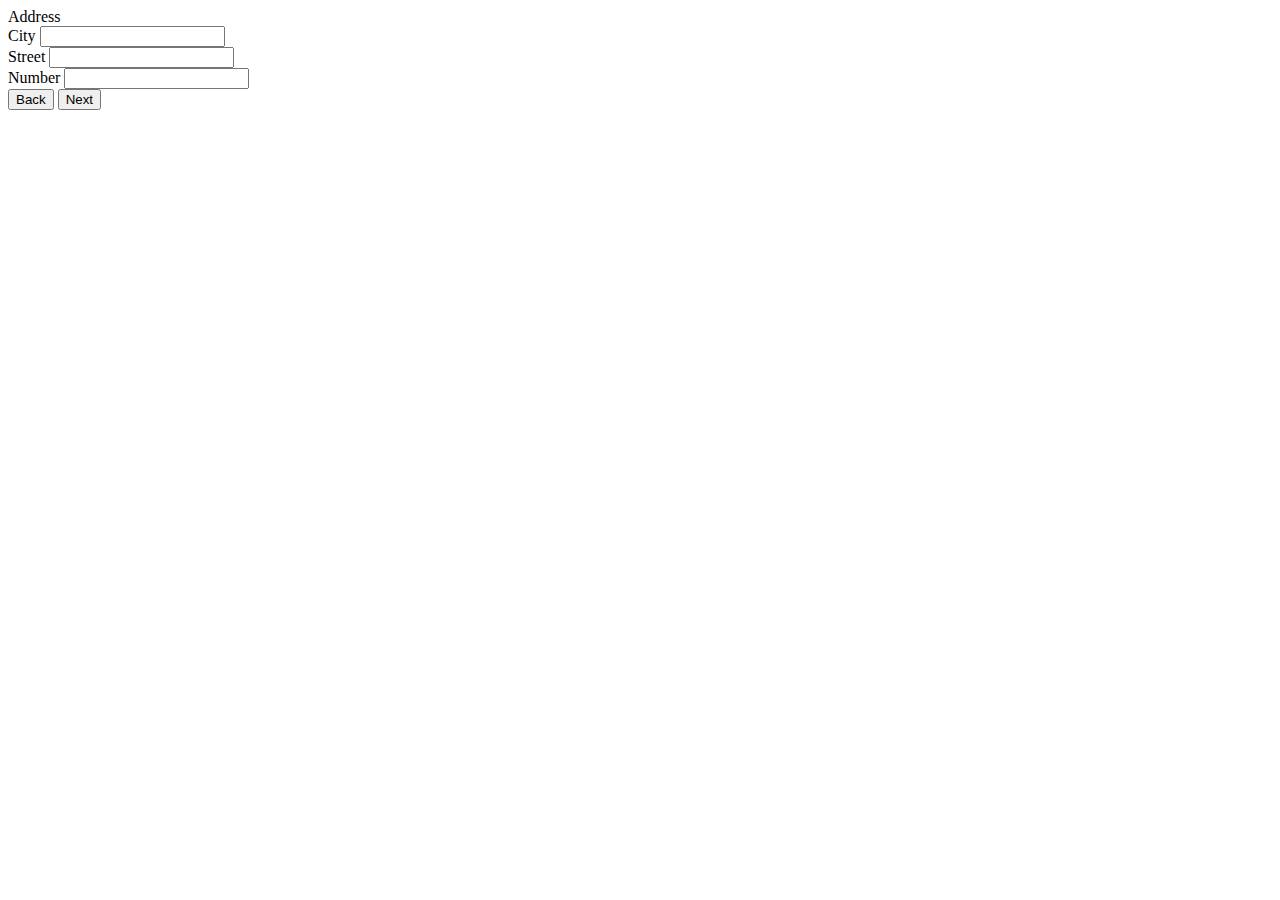
==== address.html @ 2f3694b2 "created single key to access local storage" ====
<!DOCTYPE html>
<html lang="en">
<head>
    <meta charset="UTF-8">
    <meta http-equiv="X-UA-Compatible" content="IE=edge">
    <meta name="viewport" content="width=device-width, initial-scale=1.0">
    <title>Wizard</title>
    <link href="styles/style.css" rel="stylesheet">
</head>
<body>
    <header>Address</header>
    <main>
        <div class="wiz-form">
            <div class="wiz-form-item">
                <label for="wiz-city">City</label>
                <input type="text" id="wiz-city">
            </div>
            <div class="wiz-form-item">
                <label for="wiz-street">Street</label>
                <input type="text" id="wiz-street">
            </div>
            <div class="wiz-form-item">
                <label for="wiz-number">Number</label>
                <input type="number" id="wiz-number">
            </div>
        </div>
        <div class="wiz-nav">
            <button type="button" id="backBtn">Back</button>
            <button type="button" id="nextBtn">Next</button>
        </div>
    </main>

    <script>
        const city = document.getElementById('wiz-city');
        const street = document.getElementById('wiz-street');
        const number = document.getElementById('wiz-number');

        const storageKey = 'wiz-user';
    </script>
</body>
</html>
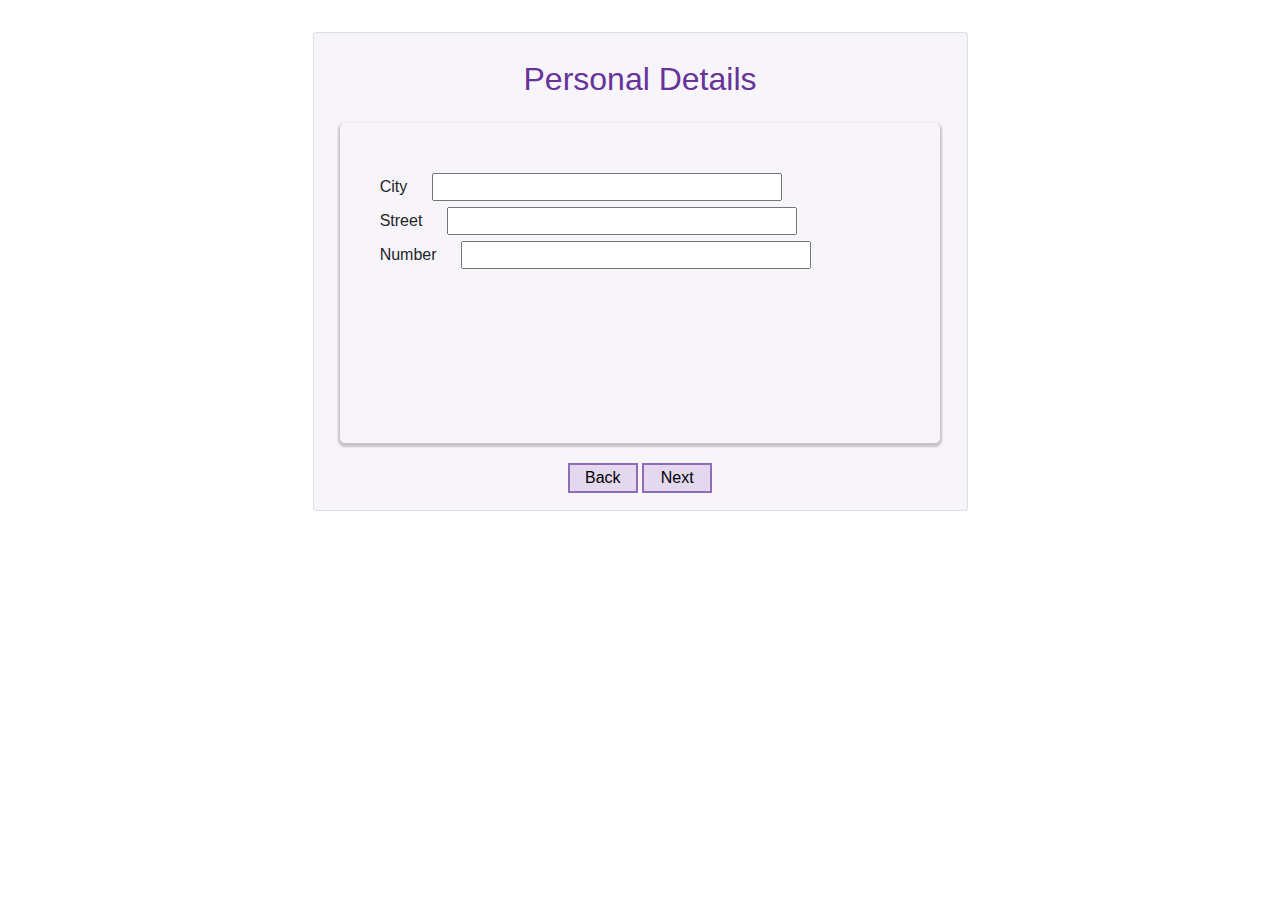
==== commit e7822633: "updated files to match folder structure" ====
--- a/address.html
+++ b/address.html
@@ -4,38 +4,41 @@
     <meta charset="UTF-8">
     <meta http-equiv="X-UA-Compatible" content="IE=edge">
     <meta name="viewport" content="width=device-width, initial-scale=1.0">
-    <title>Wizard</title>
-    <link href="styles/style.css" rel="stylesheet">
+    <link rel="stylesheet" href="styles/index.css">
+    <link rel="stylesheet" href="https://stackpath.bootstrapcdn.com/bootstrap/4.3.1/css/bootstrap.min.css">
+    <link rel="stylesheet" href="https://stackpath.bootstrapcdn.com/bootstrap/4.3.1/js/bootstrap.bundle.min.js">
+    <title>Personal Details</title>
 </head>
 <body>
-    <header>Address</header>
-    <main>
-        <div class="wiz-form">
-            <div class="wiz-form-item">
-                <label for="wiz-city">City</label>
-                <input type="text" id="wiz-city">
-            </div>
-            <div class="wiz-form-item">
-                <label for="wiz-street">Street</label>
-                <input type="text" id="wiz-street">
-            </div>
-            <div class="wiz-form-item">
-                <label for="wiz-number">Number</label>
-                <input type="number" id="wiz-number">
+    <div class="row justify-content-center mt-0">
+        <div class="col-11 col-sm-9 col-md-7 col-lg-6 text-center p-0 mt-3 mb-2">
+            <div class="card px-0 pb-0 mt-3 mb-3">
+                <div class="main-box">
+                    <header>Personal Details</header>
+                    <main class="form-elements">
+                        <div class="wiz-form">
+                            <div class="wiz-form-item">
+                                <label for="wiz-city">City</label>
+                                <input type="text" id="wiz-city">
+                            </div>
+                            <div class="wiz-form-item">
+                                <label for="wiz-street">Street</label>
+                                <input type="text" id="wiz-street">
+                            </div>
+                            <div class="wiz-form-item">
+                                <label for="wiz-number">Number</label>
+                                <input type="number" id="wiz-number">
+                            </div>
+                        </div>
+                        <div class="wiz-nav">
+                            <button type="button" id="backBtn">Back</button>
+                            <button type="button" id="nextBtn">Next</button>
+                        </div>
+                    </main>
+                </div>
             </div>
         </div>
-        <div class="wiz-nav">
-            <button type="button" id="backBtn">Back</button>
-            <button type="button" id="nextBtn">Next</button>
-        </div>
-    </main>
-
-    <script>
-        const city = document.getElementById('wiz-city');
-        const street = document.getElementById('wiz-street');
-        const number = document.getElementById('wiz-number');
-
-        const storageKey = 'wiz-user';
-    </script>
+    </div>
 </body>
+<script src="scripts/main.js" type="module"></script>
 </html>--- a/styles/index.css
+++ b/styles/index.css
@@ -0,0 +1,86 @@
+* {
+    margin: 0;
+    padding: 0;
+    font-family: Verdana, Geneva, Tahoma, sans-serif;
+}
+
+html {
+    height: 100%;
+}
+
+.card {
+    z-index: 0;
+    border: none;
+    border-radius: 0.5rem;
+    position: relative;
+}
+
+.main-box {
+    background-color: rgba(102, 51, 153, 0.048);
+    padding: 7px;
+}
+
+
+/* header */
+header {
+    color: rebeccapurple;
+    font-size: 2rem;
+    margin-top: 15px;
+
+}
+
+/* form style */
+.form-elements {
+    text-align: center;
+    position: relative;
+    margin-top: 20px;
+    border: 0 none;
+    box-sizing: border-box;
+    width: 100%;
+}
+
+div.wiz-form {
+    padding-top: 50px;
+}
+
+label {
+    padding-right: 20px;
+}
+
+input {
+    width: 350px;
+}
+
+.wiz-form-item {
+    text-align: left;
+}
+
+/* button bar */
+.wiz-nav {
+    margin: 10px;
+}
+
+button {
+    margin: 5px;
+    box-sizing: border-box;
+    width: 70px;
+    border: 2px rgba(102, 51, 153, 0.655) solid;
+    background-color: rgba(160, 119, 200, 0.23);
+    padding: 1px 5px 1px 5px;
+}
+
+button:hover {
+    border: 2px rebeccapurple solid;
+    background-color: rgb(161, 121, 200);
+}
+
+.wiz-form {
+    box-shadow: 0 2px 2px 2px rgba(0, 0, 0, 0.2);
+    padding: 20px 40px 30px 40px;
+    box-sizing: border-box;
+    border-radius: 5px;
+    width: 94%;
+    margin: 0 3% 20px 3%;
+    min-height: 20rem;
+}
+
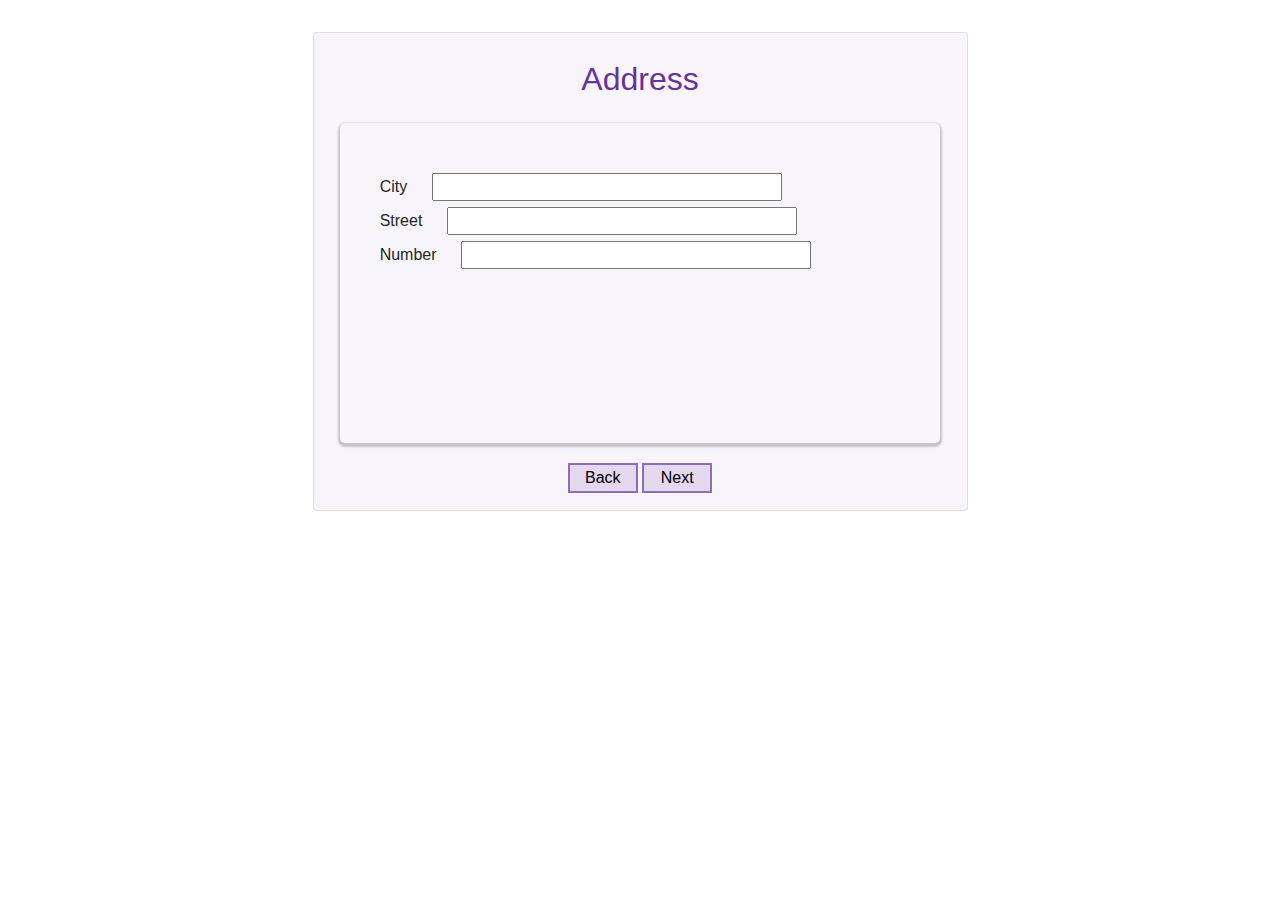
==== commit 43625607: "Update address.html" ====
--- a/address.html
+++ b/address.html
@@ -7,14 +7,14 @@
     <link rel="stylesheet" href="styles/index.css">
     <link rel="stylesheet" href="https://stackpath.bootstrapcdn.com/bootstrap/4.3.1/css/bootstrap.min.css">
     <link rel="stylesheet" href="https://stackpath.bootstrapcdn.com/bootstrap/4.3.1/js/bootstrap.bundle.min.js">
-    <title>Personal Details</title>
+    <title>Address</title>
 </head>
 <body>
     <div class="row justify-content-center mt-0">
         <div class="col-11 col-sm-9 col-md-7 col-lg-6 text-center p-0 mt-3 mb-2">
             <div class="card px-0 pb-0 mt-3 mb-3">
                 <div class="main-box">
-                    <header>Personal Details</header>
+                    <header>Address</header>
                     <main class="form-elements">
                         <div class="wiz-form">
                             <div class="wiz-form-item">
@@ -41,4 +41,4 @@
     </div>
 </body>
 <script src="scripts/main.js" type="module"></script>
-</html>+</html>
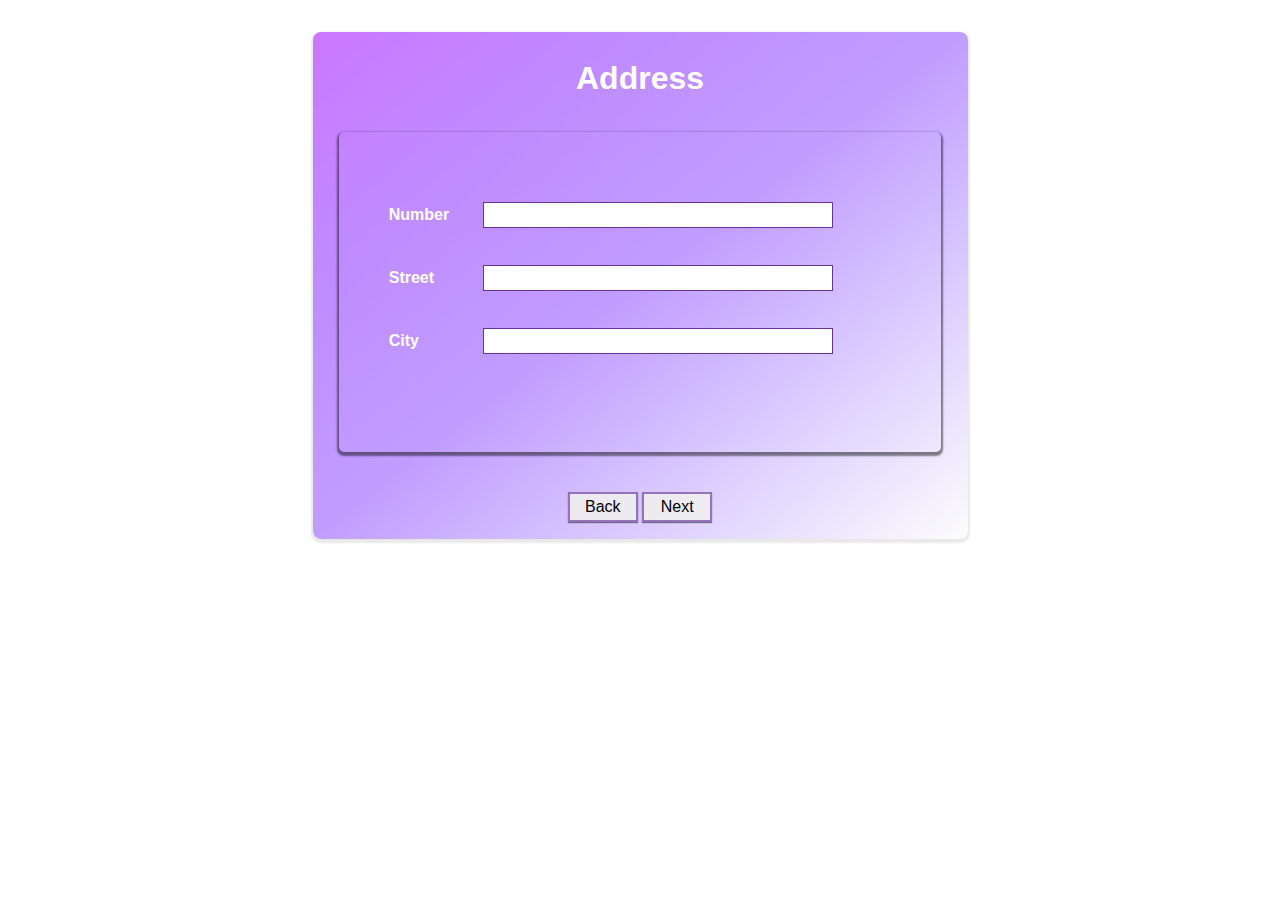
==== commit 75dbad65: "address_script" ====
--- a/address.html
+++ b/address.html
@@ -18,16 +18,16 @@
                     <main class="form-elements">
                         <div class="wiz-form">
                             <div class="wiz-form-item">
-                                <label for="wiz-city">City</label>
-                                <input type="text" id="wiz-city">
+                                <label for="wiz-number">Number</label>
+                                <input type="number" id="wiz-number">
                             </div>
                             <div class="wiz-form-item">
                                 <label for="wiz-street">Street</label>
                                 <input type="text" id="wiz-street">
                             </div>
                             <div class="wiz-form-item">
-                                <label for="wiz-number">Number</label>
-                                <input type="number" id="wiz-number">
+                                <label for="wiz-city">City</label>
+                                <input type="text" id="wiz-city">
                             </div>
                         </div>
                         <div class="wiz-nav">
@@ -40,5 +40,5 @@
         </div>
     </div>
 </body>
-<script src="scripts/main.js" type="module"></script>
+<script src="scripts/address.js" type="module"></script>
 </html>
--- a/styles/index.css
+++ b/styles/index.css
@@ -2,6 +2,7 @@
     margin: 0;
     padding: 0;
     font-family: Verdana, Geneva, Tahoma, sans-serif;
+    color: white;
 }
 
 html {
@@ -10,20 +11,24 @@
 
 .card {
     z-index: 0;
-    border: none;
+    border: none !important;
     border-radius: 0.5rem;
     position: relative;
 }
 
 .main-box {
-    background-color: rgba(102, 51, 153, 0.048);
+    background-image: linear-gradient(to right bottom, #9d00ff88, #ab67ffc2, #c19dff, #dcceff, #fcfcfc);
+    /* background-color: rgba(102, 51, 153, 0.048); */
     padding: 7px;
+    border-radius: 0.5rem;
+    box-shadow: 0 2px 2px 2px rgba(0, 0, 0, 0.09);
 }
 
 
 /* header */
 header {
-    color: rebeccapurple;
+    color: white;
+    font-weight: 700;
     font-size: 2rem;
     margin-top: 15px;
 
@@ -40,19 +45,25 @@
 }
 
 div.wiz-form {
-    padding-top: 50px;
+    padding-top: 70px;
 }
 
 label {
+    min-width: 90px;
     padding-right: 20px;
+    margin-left: 10px;
+    font-weight: 550;
 }
 
 input {
     width: 350px;
+    border: rebeccapurple 1.5px solid;
+    color: black;
 }
 
 .wiz-form-item {
     text-align: left;
+    margin-bottom: 30px;
 }
 
 /* button bar */
@@ -65,22 +76,23 @@
     box-sizing: border-box;
     width: 70px;
     border: 2px rgba(102, 51, 153, 0.655) solid;
-    background-color: rgba(160, 119, 200, 0.23);
+    box-shadow: 0 1px 1px 0px rgba(0, 0, 0, 0.482);
+    background-color: rgba(238, 238, 238, 0.904);
+    color: black;
     padding: 1px 5px 1px 5px;
 }
 
 button:hover {
     border: 2px rebeccapurple solid;
-    background-color: rgb(161, 121, 200);
+    background-color: rgba(234, 173, 245, 0.187);
 }
 
 .wiz-form {
-    box-shadow: 0 2px 2px 2px rgba(0, 0, 0, 0.2);
+    box-shadow: 0 2px 2px 2px rgba(0, 0, 0, 0.482);
     padding: 20px 40px 30px 40px;
     box-sizing: border-box;
     border-radius: 5px;
     width: 94%;
-    margin: 0 3% 20px 3%;
+    margin: 30px 3% 40px 3%;
     min-height: 20rem;
-}
-
+}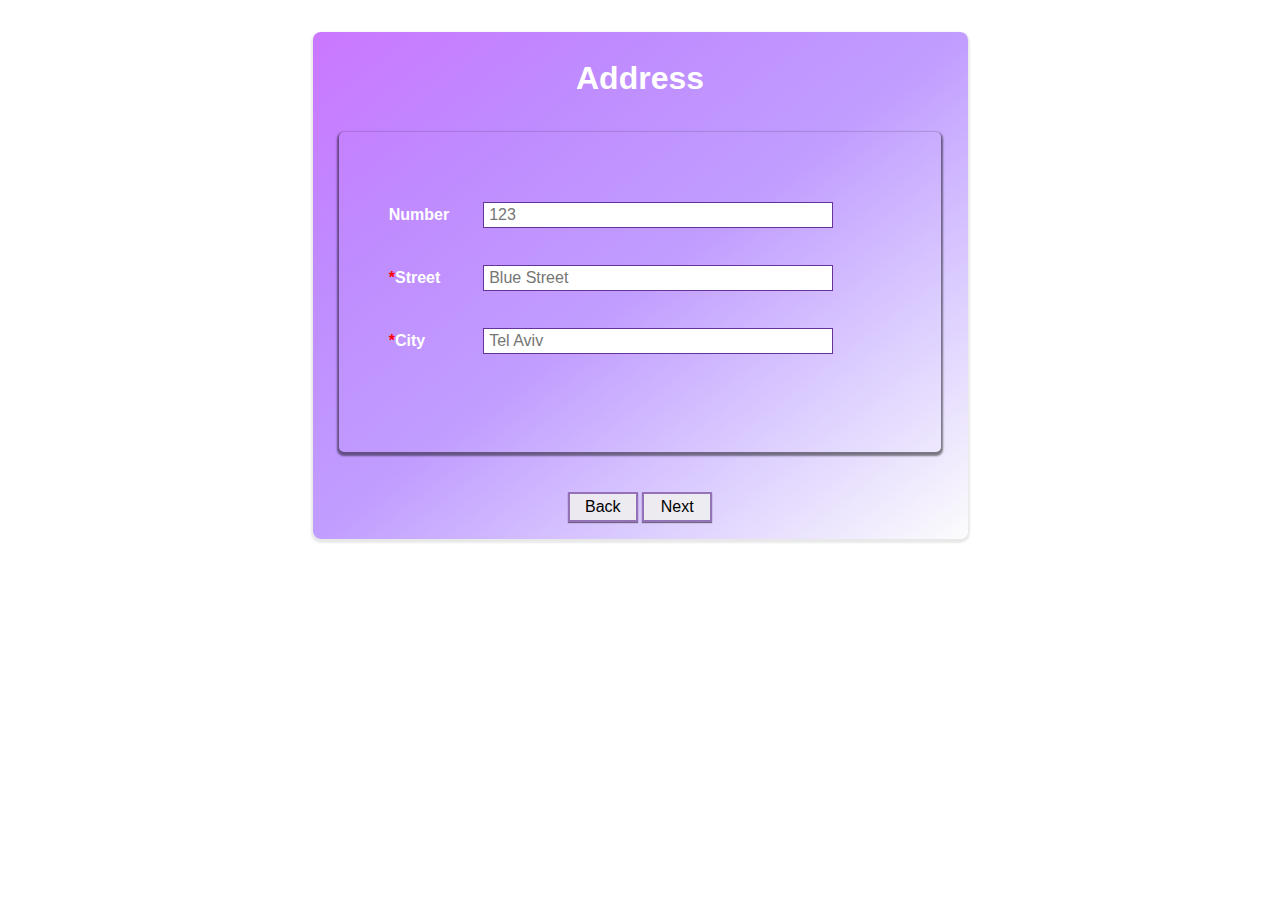
==== commit dc30ec97: "required items, placeholders" ====
--- a/address.html
+++ b/address.html
@@ -19,15 +19,15 @@
                         <div class="wiz-form">
                             <div class="wiz-form-item">
                                 <label for="wiz-number">Number</label>
-                                <input type="number" id="wiz-number">
+                                <input type="number" id="wiz-number" placeholder="123">
                             </div>
                             <div class="wiz-form-item">
-                                <label for="wiz-street">Street</label>
-                                <input type="text" id="wiz-street">
+                                <label for="wiz-street"><span>*</span>Street</label>
+                                <input type="text" id="wiz-street" placeholder="Blue Street">
                             </div>
                             <div class="wiz-form-item">
-                                <label for="wiz-city">City</label>
-                                <input type="text" id="wiz-city">
+                                <label for="wiz-city"><span>*</span>City</label>
+                                <input type="text" id="wiz-city" placeholder="Tel Aviv">
                             </div>
                         </div>
                         <div class="wiz-nav">
--- a/styles/index.css
+++ b/styles/index.css
@@ -44,6 +44,10 @@
     width: 100%;
 }
 
+span {
+    color: red;
+}
+
 div.wiz-form {
     padding-top: 70px;
 }
@@ -59,6 +63,7 @@
     width: 350px;
     border: rebeccapurple 1.5px solid;
     color: black;
+    padding-left: 5px;
 }
 
 .wiz-form-item {
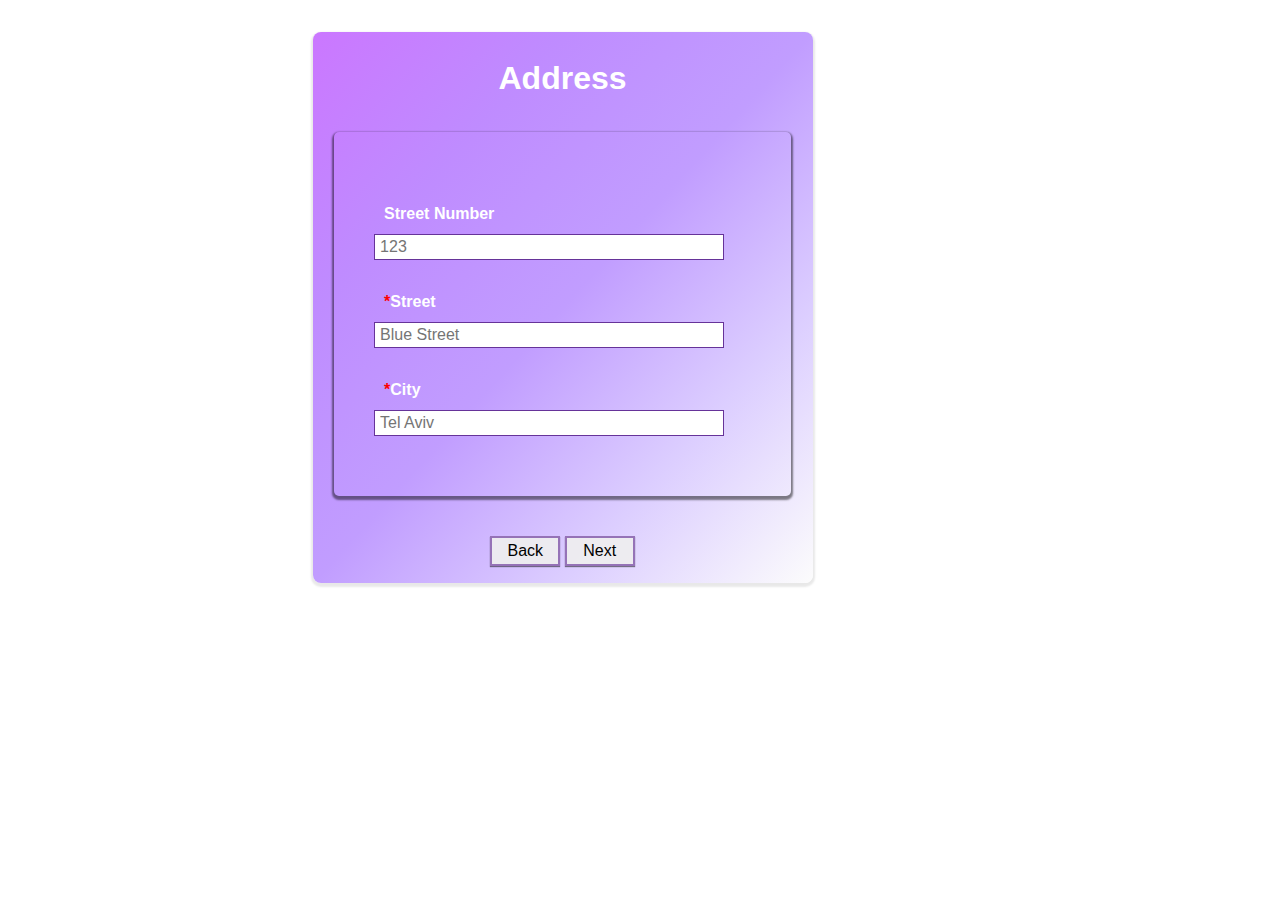
==== commit 30755ad0: "editted personal details validation" ====
--- a/address.html
+++ b/address.html
@@ -18,7 +18,7 @@
                     <main class="form-elements">
                         <div class="wiz-form">
                             <div class="wiz-form-item">
-                                <label for="wiz-number">Number</label>
+                                <label for="wiz-number">Street Number</label>
                                 <input type="number" id="wiz-number" placeholder="123">
                             </div>
                             <div class="wiz-form-item">
--- a/styles/index.css
+++ b/styles/index.css
@@ -14,6 +14,7 @@
     border: none !important;
     border-radius: 0.5rem;
     position: relative;
+    max-width: 500px;
 }
 
 .main-box {
@@ -75,6 +76,10 @@
 .wiz-nav {
     margin: 10px;
 }
+.wiz-form > div {
+    text-align: left;
+    margin-bottom: 30px;
+}
 
 button {
     margin: 5px;
